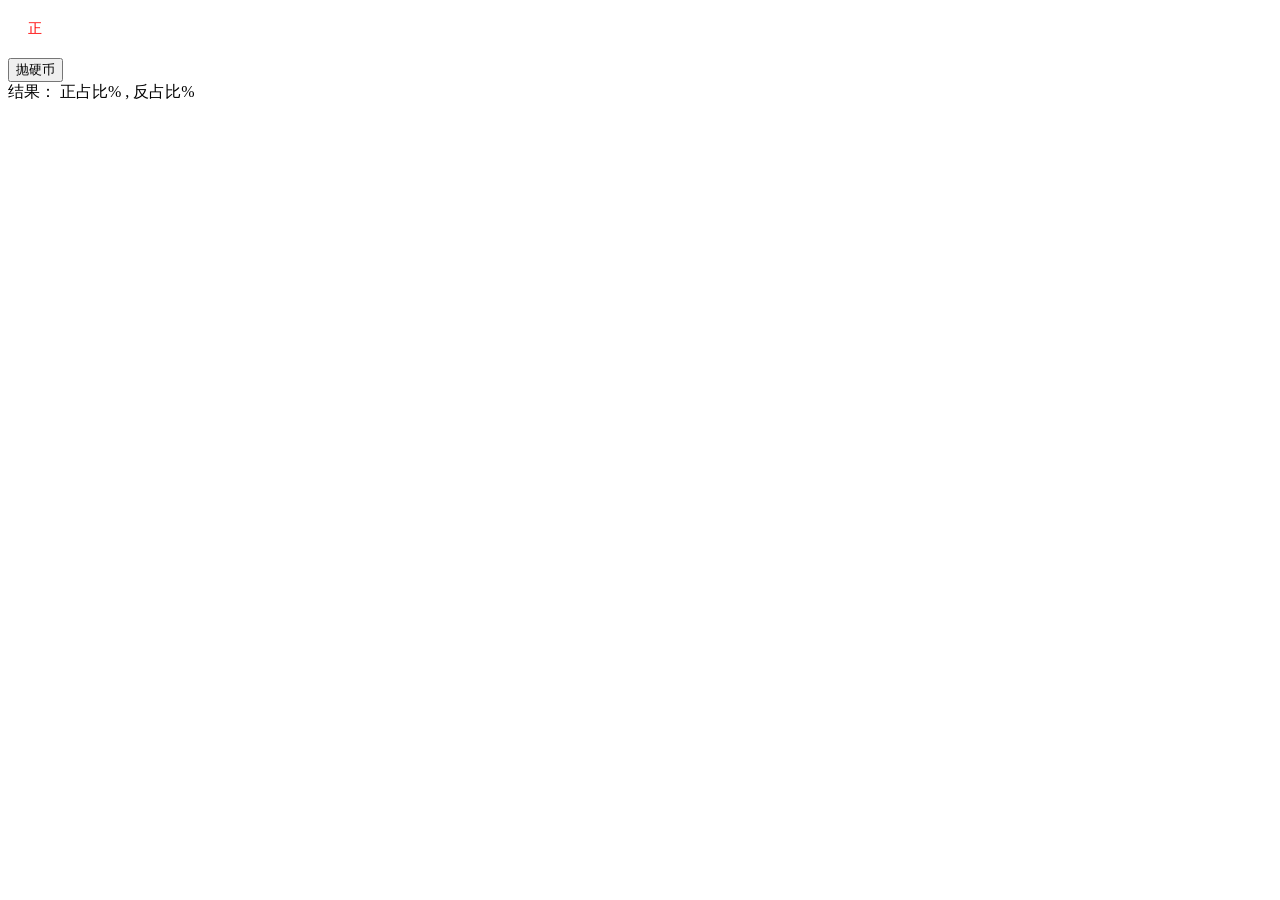
==== index.html @ 19faf632 "change html name" ====
<html>
    <head>
        <meta http-equiv="Content-Type" content="text/html; charset=utf-8">
        <title>Random Coin</title>
        <script type="text/javascript">
            var upCount=0;
            var downCount=0;
            function changeDiv(divId,zDivCount) {
                for(i=0;i<zDivCount;i++)
                {
                    //将所有的层都隐藏
                    document.getElementById("div_"+i).style.display="none";
                }
                //显示当前层
                document.getElementById("div_"+divId).style.display="block";
            }

            function runRandom() {
                var random = Math.floor(Math.random()*10);
                var result = document.getElementById("result");
                var old = result.innerHTML;
                var n = random%2;
                result.innerHTML = n + "," + old;

                if (n == 0) {
                    downCount++;
                    changeDiv('0',2);
                } else {
                    upCount++;
                    changeDiv('1',2);
                }
                var upCountPer = Math.round(upCount / (downCount+upCount) * 10000) / 100.00;
                var downCountPer = Math.round(downCount / (downCount+upCount) * 10000) / 100.00;
                var one = document.getElementById("one");
                one.innerHTML = upCountPer;
                var zero = document.getElementById("zero");
                zero.innerHTML = downCountPer;
            }
        </script>
    </head>
    <body>
        <div id="div_0" style="font-size:14px;margin:20px;color:#FF0000;">正</div>
        <div id="div_1" style="display:none;font-size:14px;margin:20px;color:#FF0000;">反</div>
        <button id="btn_0" onclick="runRandom()">抛硬币</button><br/>
        结果： 正占比<span id="one"></span>% , 反占比<span id="zero"></span>%  <br/>
        <span id="result"></span>
    </body>
</html>
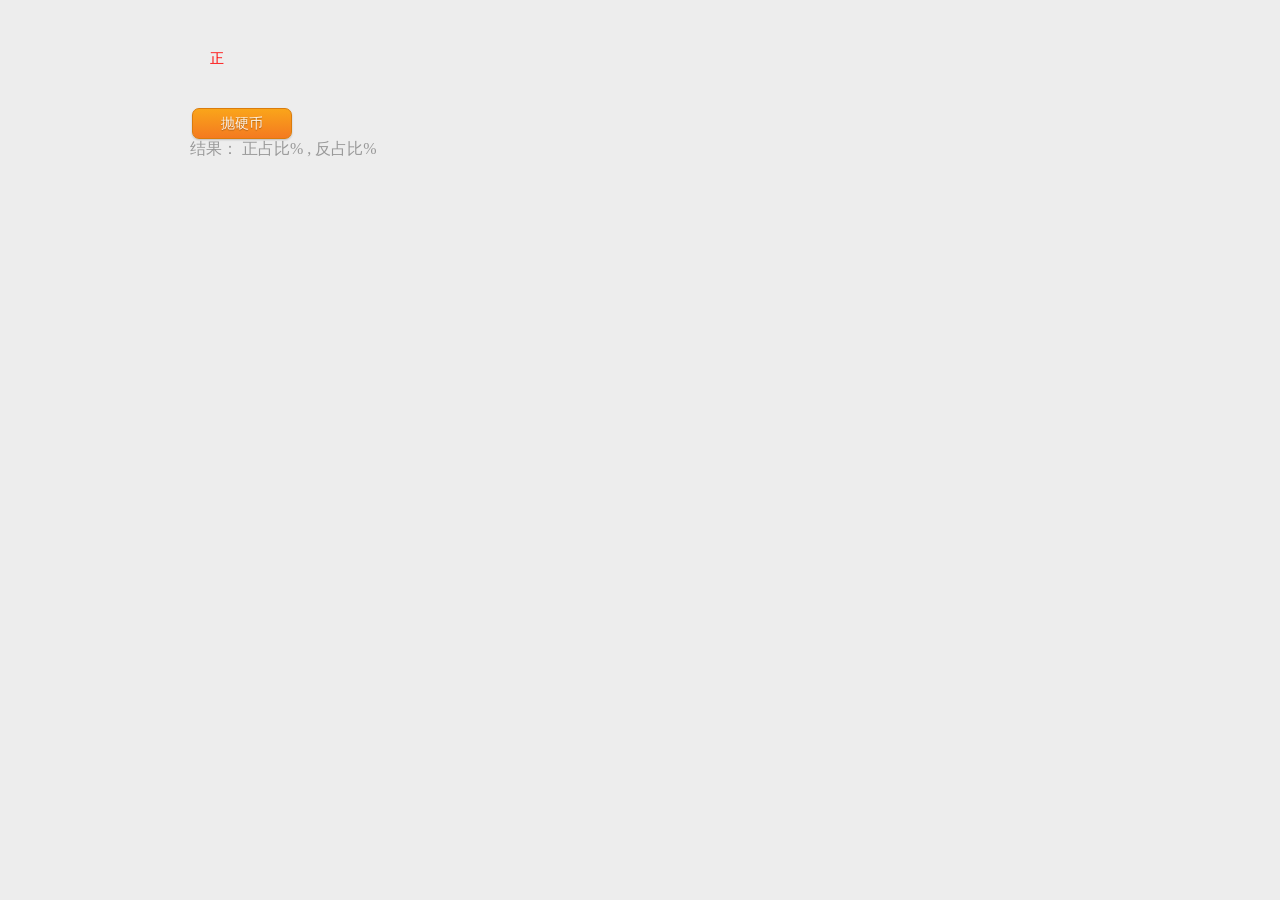
==== commit fb2578ea: "add css file" ====
--- a/index.html
+++ b/index.html
@@ -1,7 +1,9 @@
 <html>
     <head>
         <meta http-equiv="Content-Type" content="text/html; charset=utf-8">
+        <meta name="viewport" content="minimum-scale=1.0, maximum-scale=1.0">
         <title>Random Coin</title>
+        <link rel="stylesheet" type="text/css" href="css/mystyle.css">
         <script type="text/javascript">
             var upCount=0;
             var downCount=0;
@@ -24,10 +26,10 @@
 
                 if (n == 0) {
                     downCount++;
-                    changeDiv('0',2);
+                    changeDiv('1',2);
                 } else {
                     upCount++;
-                    changeDiv('1',2);
+                    changeDiv('0',2);
                 }
                 var upCountPer = Math.round(upCount / (downCount+upCount) * 10000) / 100.00;
                 var downCountPer = Math.round(downCount / (downCount+upCount) * 10000) / 100.00;
@@ -41,7 +43,7 @@
     <body>
         <div id="div_0" style="font-size:14px;margin:20px;color:#FF0000;">正</div>
         <div id="div_1" style="display:none;font-size:14px;margin:20px;color:#FF0000;">反</div>
-        <button id="btn_0" onclick="runRandom()">抛硬币</button><br/>
+        <button id="btn_0" onclick="runRandom()" class="button orange">抛硬币</button><br/>
         结果： 正占比<span id="one"></span>% , 反占比<span id="zero"></span>%  <br/>
         <span id="result"></span>
     </body>
--- a/css/mystyle.css
+++ b/css/mystyle.css
@@ -0,0 +1,88 @@
+body {
+    background: #ededed;
+    width: 900px;
+    margin: 30px auto;
+    color: #999;
+}
+p {
+    margin: 0 0 2em;
+}
+h1 {
+    margin: 0;
+}
+a {
+    color: #339;
+    text-decoration: none;
+}
+a:hover {
+    text-decoration: underline;
+}
+div {
+    padding: 20px 0;
+}
+
+/* button
+---------------------------------------------- */
+.button {
+    display: inline-block;
+    zoom: 1; /* zoom and *display = ie7 hack for display:inline-block */
+    *display: inline;
+    vertical-align: baseline;
+    margin: 0 2px;
+    outline: none;
+    cursor: pointer;
+    text-align: center;
+    text-decoration: none;
+    font: 14px/100% Arial, Helvetica, sans-serif;
+    padding: .5em 2em .55em;
+    text-shadow: 0 1px 1px rgba(0,0,0,.3);
+    -webkit-border-radius: .5em;
+    -moz-border-radius: .5em;
+    border-radius: .5em;
+    -webkit-box-shadow: 0 1px 2px rgba(0,0,0,.2);
+    -moz-box-shadow: 0 1px 2px rgba(0,0,0,.2);
+    box-shadow: 0 1px 2px rgba(0,0,0,.2);
+}
+.button:hover {
+    text-decoration: none;
+}
+.button:active {
+    position: relative;
+    top: 1px;
+}
+
+.bigrounded {
+    -webkit-border-radius: 2em;
+    -moz-border-radius: 2em;
+    border-radius: 2em;
+}
+.medium {
+    font-size: 12px;
+    padding: .4em 1.5em .42em;
+}
+.small {
+    font-size: 11px;
+    padding: .2em 1em .275em;
+}
+
+/* orange */
+.orange {
+    color: #fef4e9;
+    border: solid 1px #da7c0c;
+    background: #f78d1d;
+    background: -webkit-gradient(linear, left top, left bottom, from(#faa51a), to(#f47a20));
+    background: -moz-linear-gradient(top,  #faa51a,  #f47a20);
+    filter:  progid:DXImageTransform.Microsoft.gradient(startColorstr='#faa51a', endColorstr='#f47a20');
+}
+.orange:hover {
+    background: #f47c20;
+    background: -webkit-gradient(linear, left top, left bottom, from(#f88e11), to(#f06015));
+    background: -moz-linear-gradient(top,  #f88e11,  #f06015);
+    filter:  progid:DXImageTransform.Microsoft.gradient(startColorstr='#f88e11', endColorstr='#f06015');
+}
+.orange:active {
+    color: #fcd3a5;
+    background: -webkit-gradient(linear, left top, left bottom, from(#f47a20), to(#faa51a));
+    background: -moz-linear-gradient(top,  #f47a20,  #faa51a);
+    filter:  progid:DXImageTransform.Microsoft.gradient(startColorstr='#f47a20', endColorstr='#faa51a');
+}
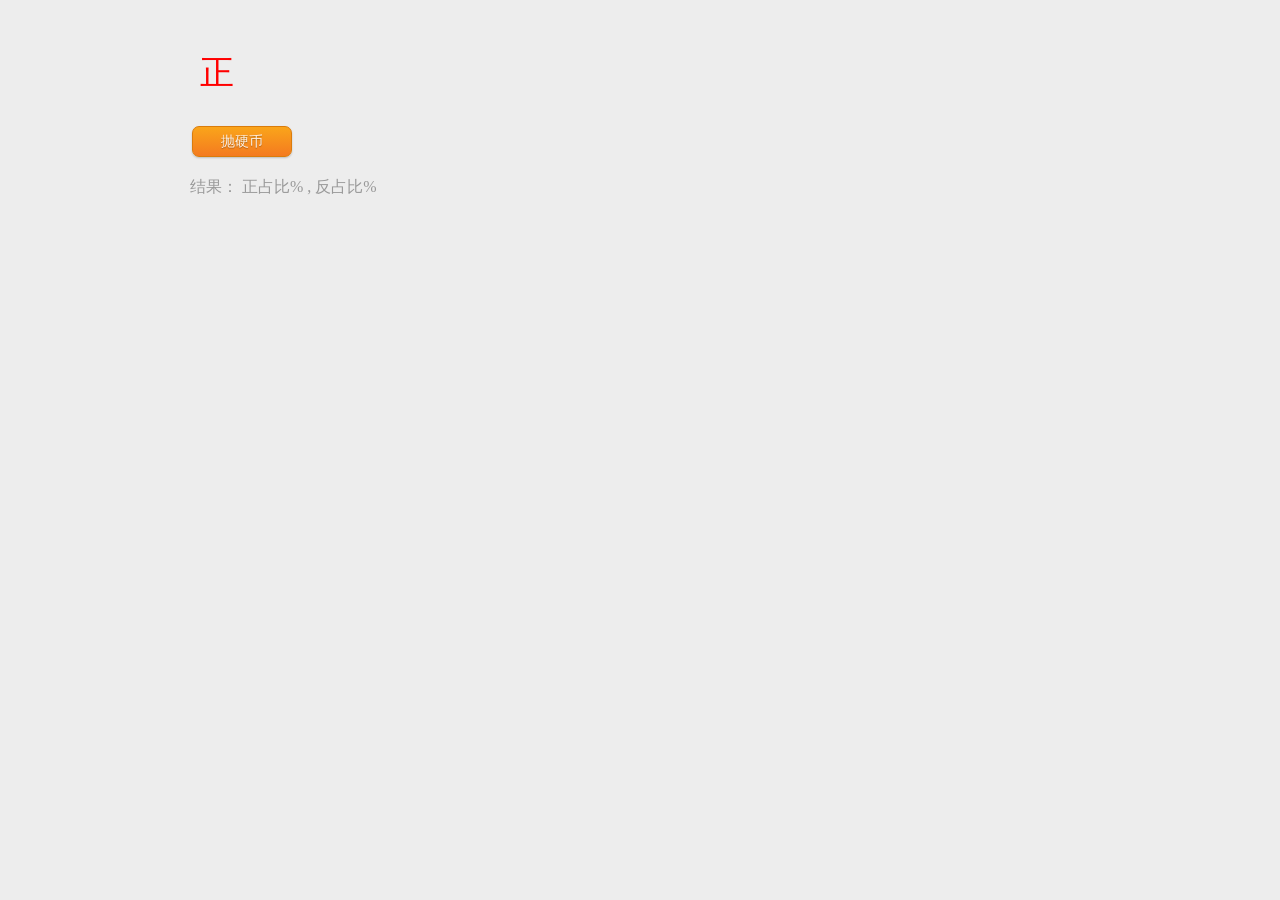
==== commit 8fbcbefd: "add icon file" ====
--- a/index.html
+++ b/index.html
@@ -4,6 +4,7 @@
         <meta name="viewport" content="minimum-scale=1.0, maximum-scale=1.0">
         <title>Random Coin</title>
         <link rel="stylesheet" type="text/css" href="css/mystyle.css">
+        <link rel="shortcut icon" href="favicon.ico"/>
         <script type="text/javascript">
             var upCount=0;
             var downCount=0;
@@ -41,10 +42,11 @@
         </script>
     </head>
     <body>
-        <div id="div_0" style="font-size:14px;margin:20px;color:#FF0000;">正</div>
-        <div id="div_1" style="display:none;font-size:14px;margin:20px;color:#FF0000;">反</div>
+        <div id="div_0" class="font">正</div>
+        <div id="div_1" class="font" style="display:none;">反</div>
         <button id="btn_0" onclick="runRandom()" class="button orange">抛硬币</button><br/>
-        结果： 正占比<span id="one"></span>% , 反占比<span id="zero"></span>%  <br/>
+        <div>结果： 正占比<span id="one"></span>% , 反占比<span id="zero"></span>%</div>
+        <br/>
         <span id="result"></span>
     </body>
 </html>
--- a/css/mystyle.css
+++ b/css/mystyle.css
@@ -65,6 +65,12 @@
     padding: .2em 1em .275em;
 }
 
+.font {
+    font-size:34px;
+    margin:10px;
+    color:#FF0000;
+}
+
 /* orange */
 .orange {
     color: #fef4e9;
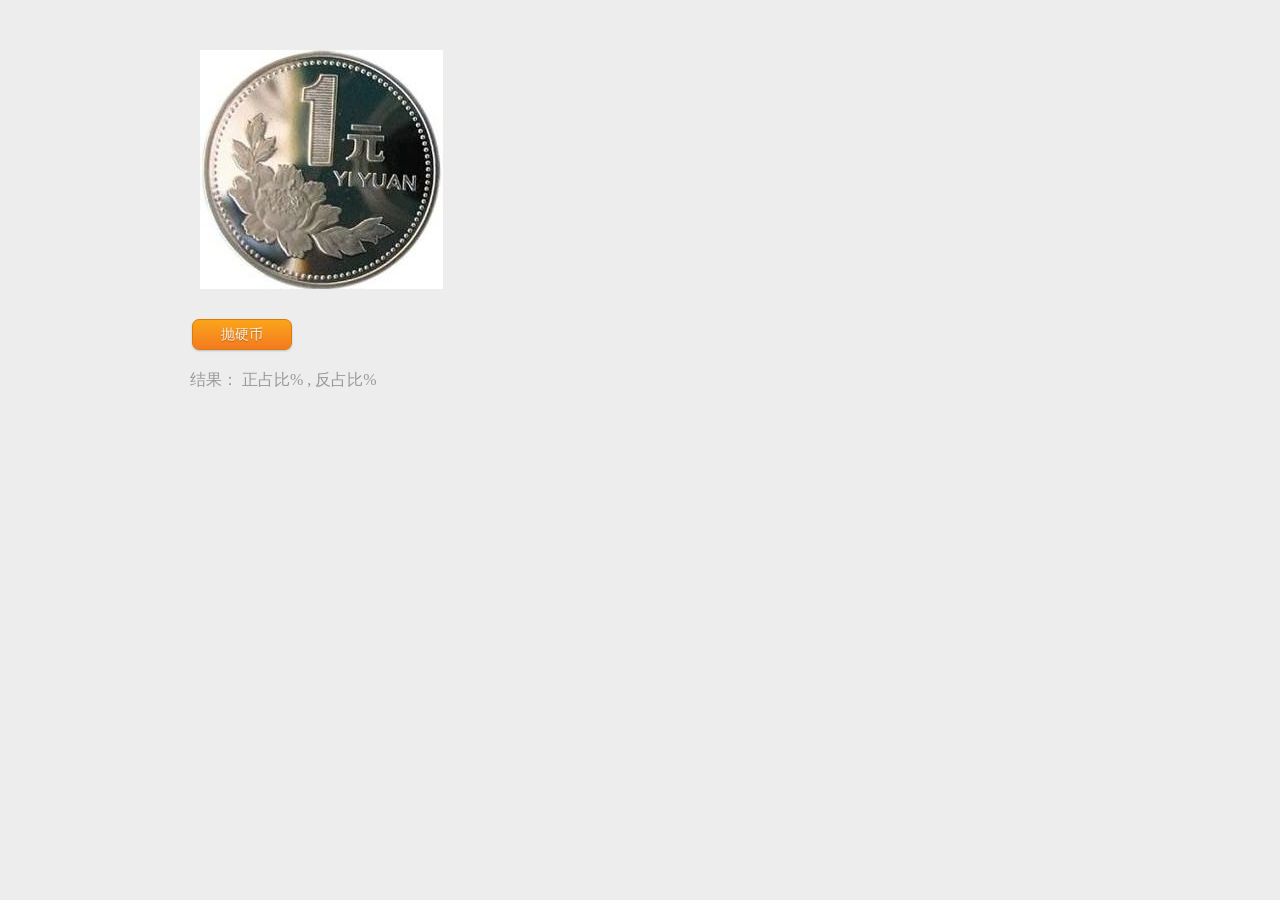
==== commit 4b08f8aa: "add images" ====
--- a/index.html
+++ b/index.html
@@ -42,8 +42,12 @@
         </script>
     </head>
     <body>
-        <div id="div_0" class="font">正</div>
-        <div id="div_1" class="font" style="display:none;">反</div>
+        <div id="div_0" class="font">
+            <img src="img/up.jpg">
+        </div>
+        <div id="div_1" class="font" style="display:none;">
+            <img src="img/down.jpg">
+        </div>
         <button id="btn_0" onclick="runRandom()" class="button orange">抛硬币</button><br/>
         <div>结果： 正占比<span id="one"></span>% , 反占比<span id="zero"></span>%</div>
         <br/>
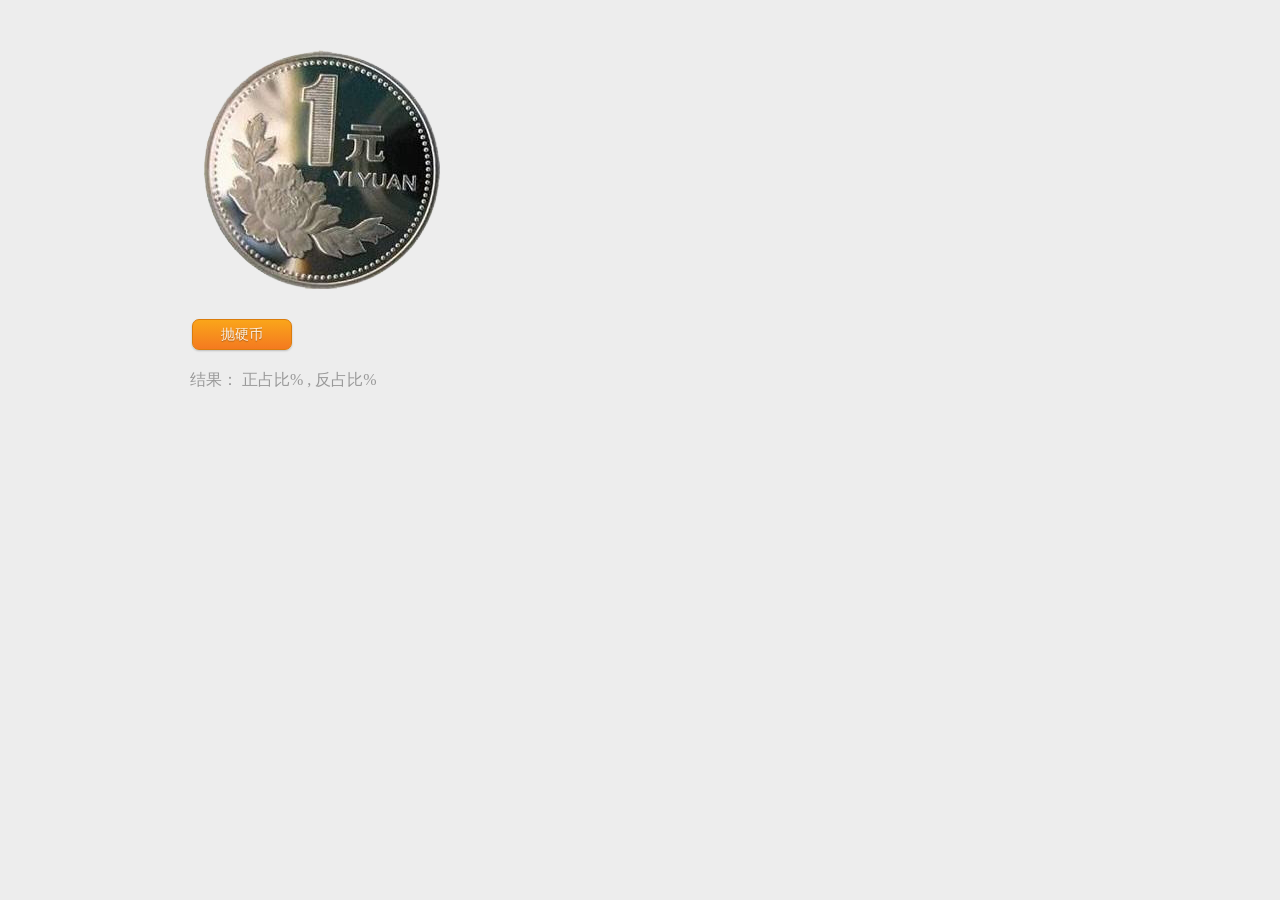
==== commit ff15202b: "Change image" ====
--- a/index.html
+++ b/index.html
@@ -43,10 +43,10 @@
     </head>
     <body>
         <div id="div_0" class="font">
-            <img src="img/up.jpg">
+            <img src="img/up.png">
         </div>
         <div id="div_1" class="font" style="display:none;">
-            <img src="img/down.jpg">
+            <img src="img/down.png">
         </div>
         <button id="btn_0" onclick="runRandom()" class="button orange">抛硬币</button><br/>
         <div>结果： 正占比<span id="one"></span>% , 反占比<span id="zero"></span>%</div>
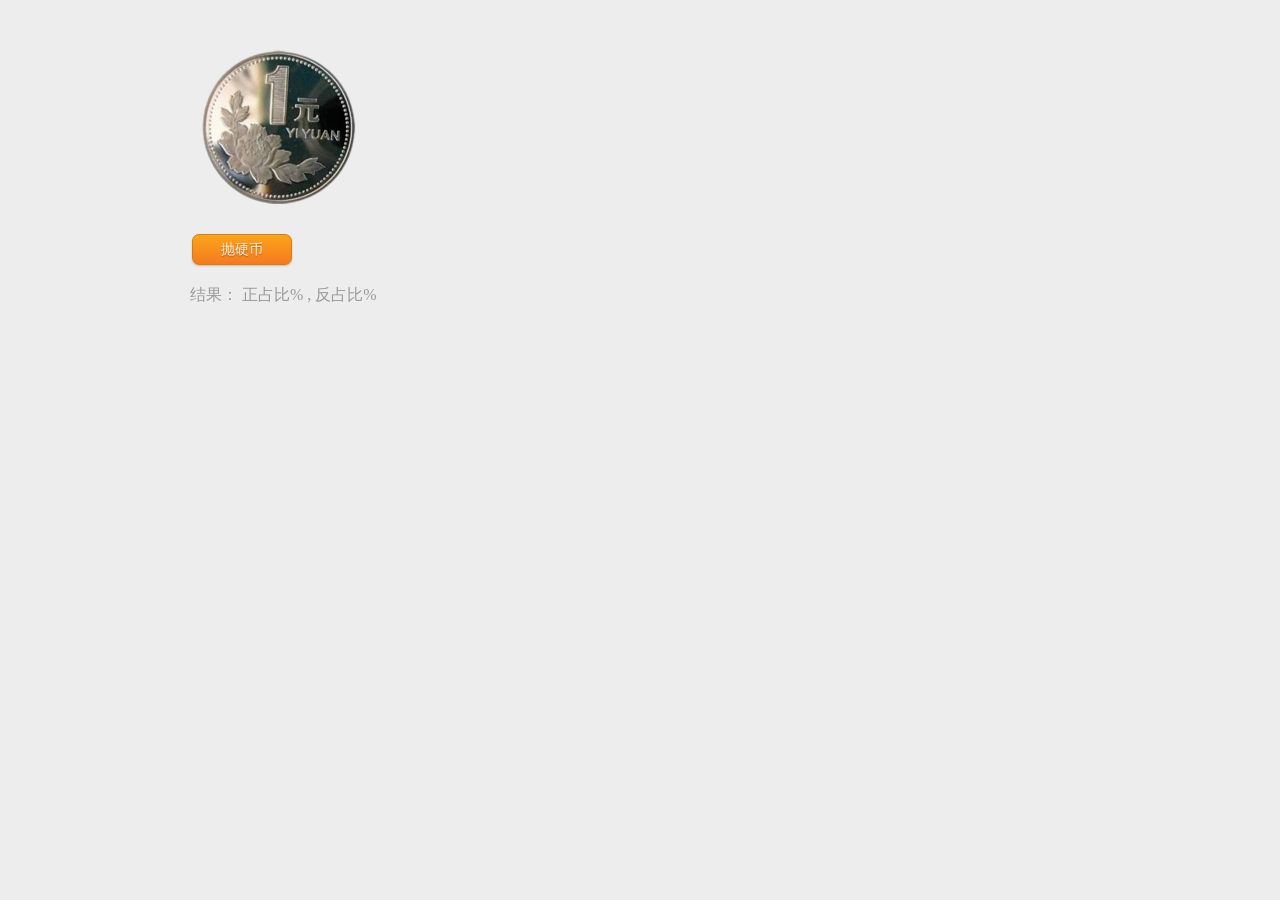
==== commit 7f9a87a3: "change images url" ====
--- a/index.html
+++ b/index.html
@@ -43,10 +43,10 @@
     </head>
     <body>
         <div id="div_0" class="font">
-            <img src="img/up.png">
+            <img src="img/up_157_154.png">
         </div>
         <div id="div_1" class="font" style="display:none;">
-            <img src="img/down.png">
+            <img src="img/down_157_156.png">
         </div>
         <button id="btn_0" onclick="runRandom()" class="button orange">抛硬币</button><br/>
         <div>结果： 正占比<span id="one"></span>% , 反占比<span id="zero"></span>%</div>
